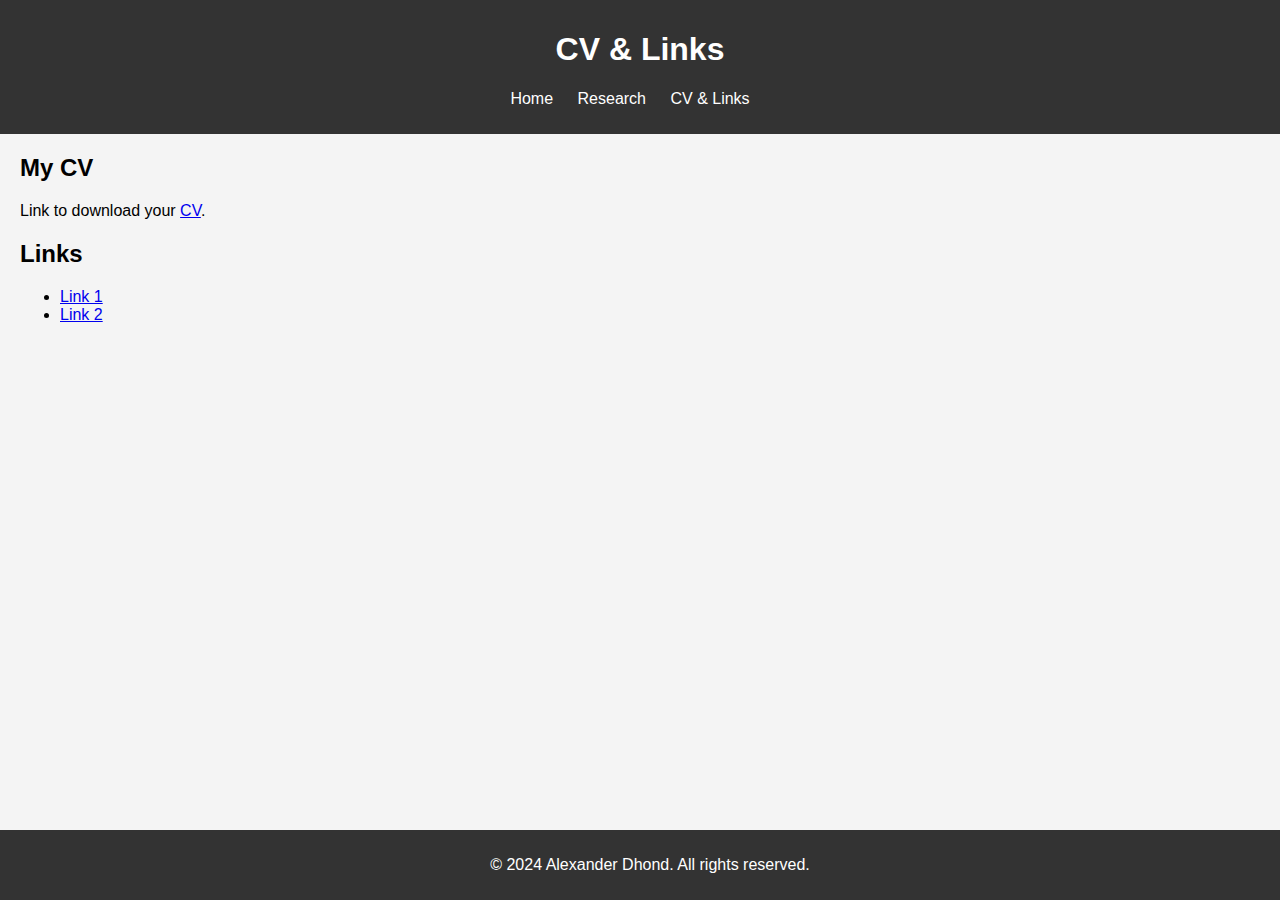
==== cv.html @ c8c6026c "Updating website" ====
<!DOCTYPE html>
<html lang="en">
<head>
    <meta charset="UTF-8">
    <meta name="viewport" content="width=device-width, initial-scale=1.0">
    <title>CV & Links</title>
    <link rel="stylesheet" href="style.css">
</head>
<body>
    <header>
        <h1>CV & Links</h1>
        <nav>
            <ul>
                <li><a href="index.html">Home</a></li>
                <li><a href="research.html">Research</a></li>
                <li><a href="cv.html">CV & Links</a></li>
            </ul>
        </nav>
    </header>

    <main>
        <section id="cv">
            <h2>My CV</h2>
            <p>Link to download your <a href="[CV Link]">CV</a>.</p>
        </section>

        <section id="links">
            <h2>Links</h2>
            <ul>
                <li><a href="[Link1 URL]">Link 1</a></li>
                <li><a href="[Link2 URL]">Link 2</a></li>
            </ul>
        </section>
    </main>

    <footer>
        <p>© 2024 Alexander Dhond. All rights reserved.</p>
    </footer>
</body>
</html>
---- style.css ----
body {
    font-family: Arial, sans-serif;
    margin: 0;
    padding: 0;
    background-color: #f4f4f4;
}

header {
    background-color: #333;
    color: white;
    padding: 10px 0;
    text-align: center;
}

nav ul {
    list-style-type: none;
    padding: 0;
}

nav ul li {
    display: inline;
    margin-right: 20px;
}

nav ul li a {
    color: white;
    text-decoration: none;
}

main {
    margin: 20px;
}

footer {
    text-align: center;
    padding: 10px;
    background-color: #333;
    color: white;
    position: absolute;
    width: 100%;
    bottom: 0;
}
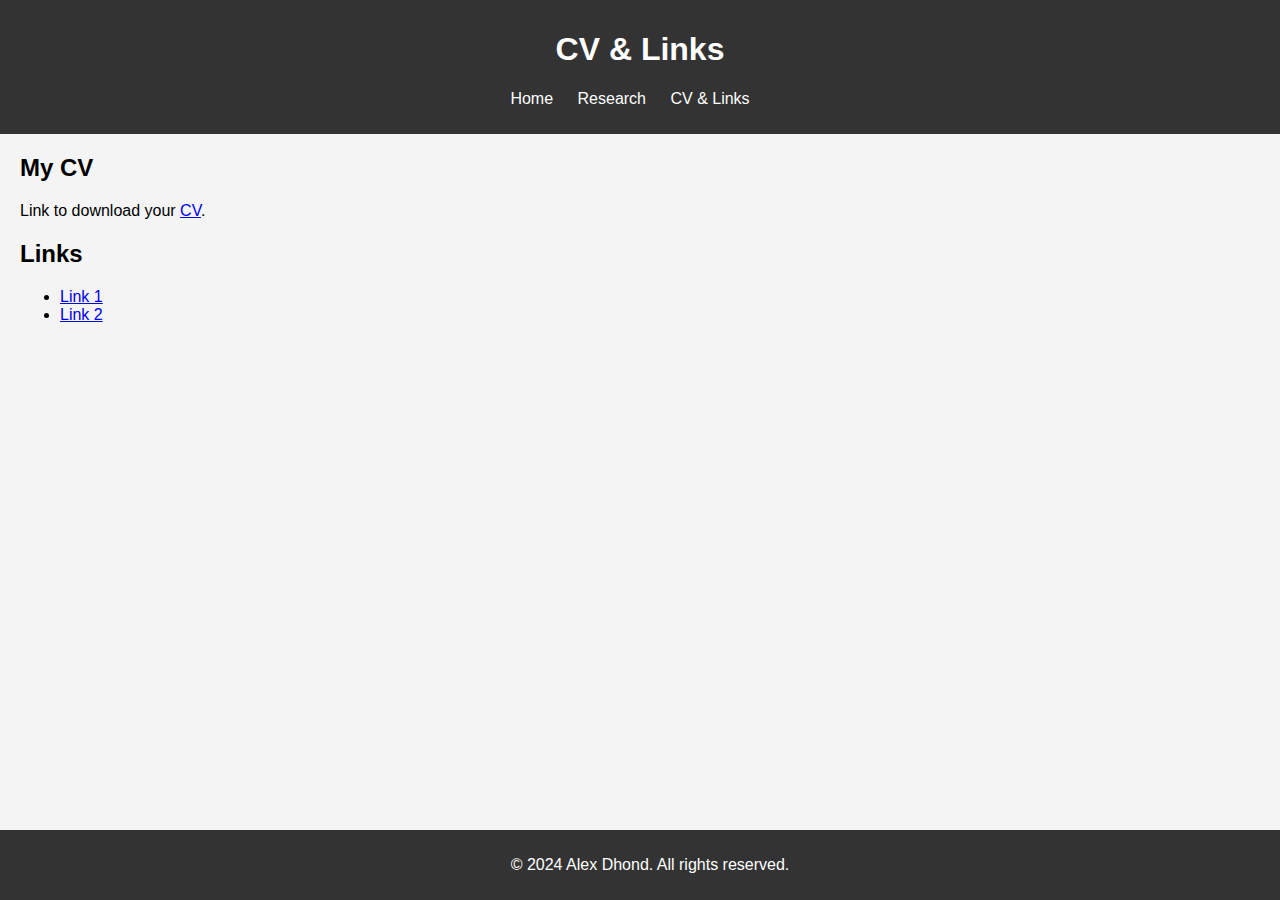
==== commit fd2d8143: "updating website" ====
--- a/cv.html
+++ b/cv.html
@@ -34,7 +34,7 @@
     </main>
 
     <footer>
-        <p>© 2024 Alexander Dhond. All rights reserved.</p>
+        <p>© 2024 Alex Dhond. All rights reserved.</p>
     </footer>
 </body>
 </html>
